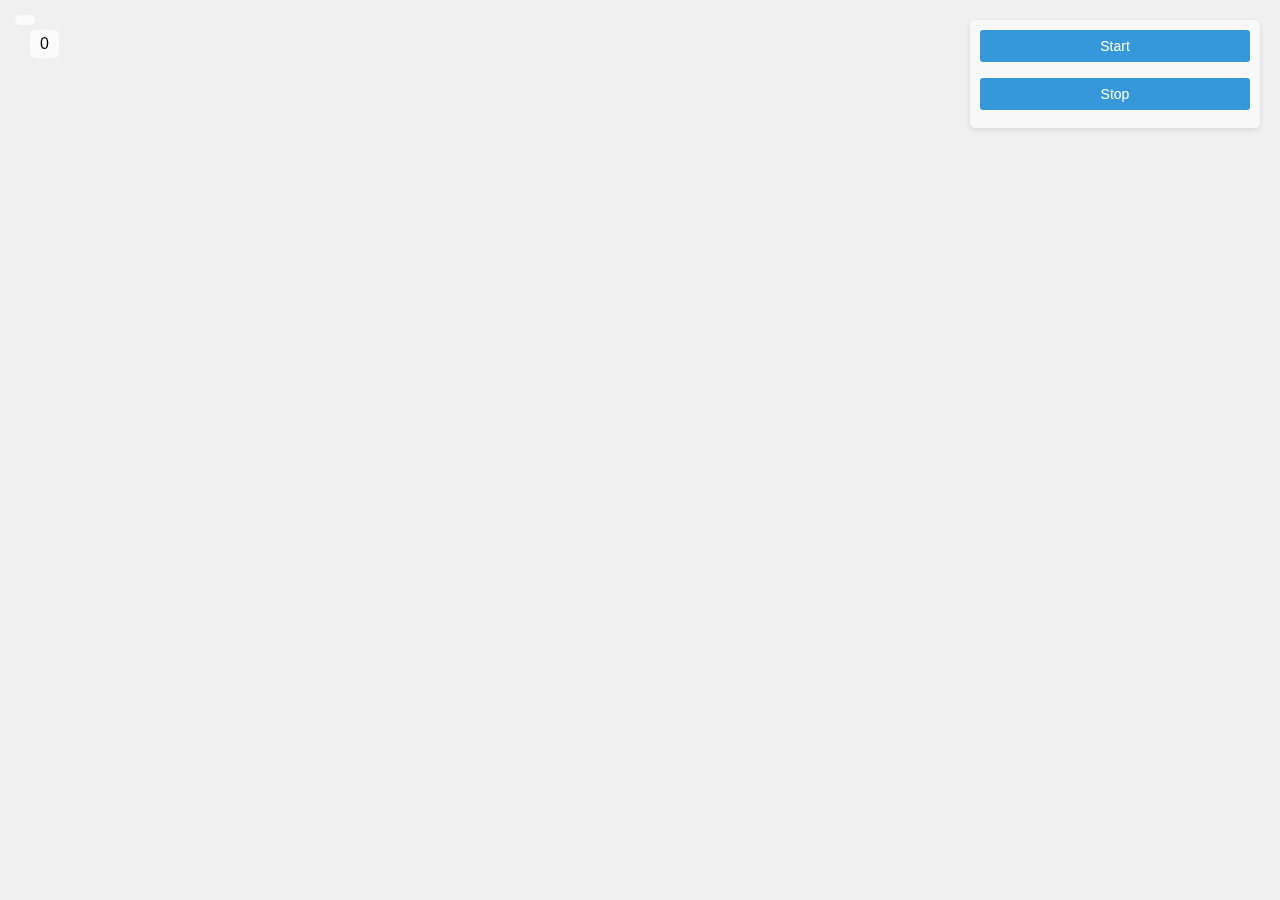
==== Trabalho-2/index.html @ 15147c89 "Add files via upload" ====
<!DOCTYPE html>
<html lang="en">
  <head>
    <meta charset="UTF-8" />
    <title>Trabalho 2 CG</title>
    <link href="style.css" rel="stylesheet" type="text/css" />
  </head>
  <canvas id="canvas"></canvas>

  <div id="control-panel" class="ui">
    <button id="startAnimation">Start</button>
    <button id="stopAnimation">Stop</button>
  </div>
  <body>
    <div id="balloonsAcount"><span id="balloonsAcount">0</span></div>

    <script src="https://twgljs.org/dist/4.x/twgl-full.min.js"></script>
    <script src="https://webglfundamentals.org/webgl/resources/3d-math.js"></script>
    <script src="https://webglfundamentals.org/webgl/resources/webgl-utils.js"></script>
    <script src="https://webglfundamentals.org/webgl/resources/m4.js"></script>
    <script src="https://webglfundamentals.org/webgl/resources/primitives.js"></script>
    <script type="text/javascript" src="controlpoints.js"></script>
    <script type="text/javascript" src="camera.js"></script>
    <script type="module" src="skybox.js"></script>
    <script type="module" src="Heightmap.js"></script>
    <script type="module" src="obj.js"></script>
  </body>
</html>
---- Trabalho-2/style.css ----
@import url("https://webgl2fundamentals.org/webgl/resources/webgl-tutorials.css");
#canvas {
  position: absolute;
  top: 0;
  left: 0;
  width: 100%;
  height: 100%;
}

/* Reset some default styles */
body,
h1,
h2,
h3,
p,
ul,
li,
button {
  margin: 0;
  padding: 0;
  border: 0;
  font: inherit;
  color: inherit;
  background: none;
  list-style: none;
  text-decoration: none;
  cursor: pointer;
}

/* Apply a basic font family and background color */
body {
  font-family: Arial, sans-serif;
  background-color: #f0f0f0;
}

/* Style the control-panel container */
#control-panel.ui {
  position: fixed;
  top: 20px;
  right: 20px;
  background-color: rgb(255, 255, 255, 0.5);
  box-shadow: 0 2px 5px rgba(0, 0, 0, 0.1);
  padding: 10px;
  border-radius: 5px;
  display: flex;
  flex-direction: column;
  width: 270px; /* Adjust the total width as needed */
}
/* Style the buttons */
button {
  background-color: #3498db;
  color: #ffffff;
  border: none;
  border-radius: 3px;
  padding: 8px 12px;
  margin-bottom: 8px;
  font-size: 14px;
  transition: background-color 0.3s ease;
  cursor: pointer;
}

#animateButton:hover,
#objectAnimationBtn:hover {
  background-color: #2980b9;
  cursor: pointer;
}
/* Add some spacing between elements */
.ui > * + * {
  margin-top: 8px;
}
#balloonsAcount {
  position: absolute;
  top: 15px;
  left: 15px;
  background-color: rgba(255, 255, 255, 0.7);
  padding: 5px 10px;
  border-radius: 5px;
}
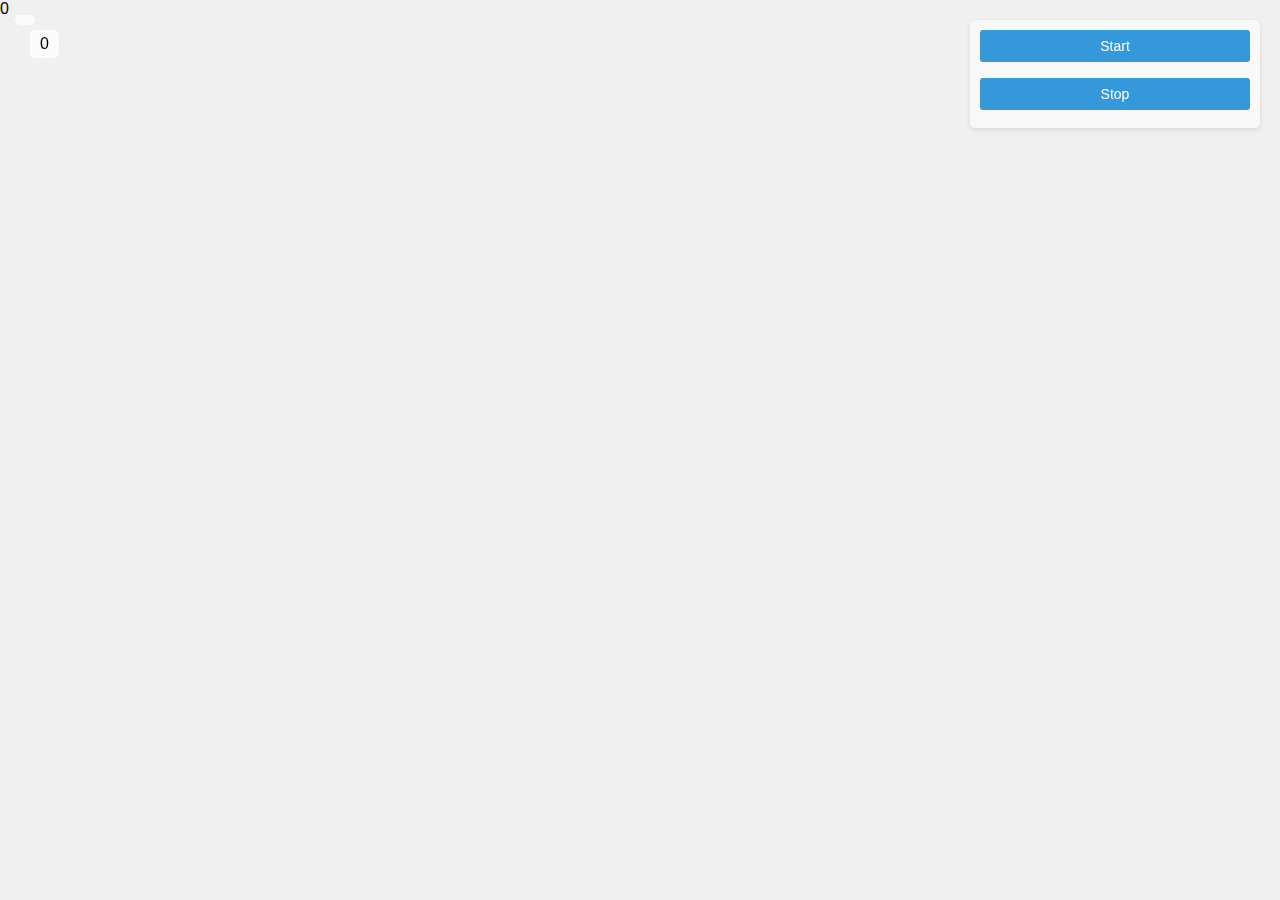
==== commit 9d796c91: "Update index.html" ====
--- a/Trabalho-2/index.html
+++ b/Trabalho-2/index.html
@@ -13,6 +13,7 @@
   </div>
   <body>
     <div id="balloonsAcount"><span id="balloonsAcount">0</span></div>
+    <div id="ballsAcount"><span id="ballsAcount">0</span></div>
 
     <script src="https://twgljs.org/dist/4.x/twgl-full.min.js"></script>
     <script src="https://webglfundamentals.org/webgl/resources/3d-math.js"></script>
